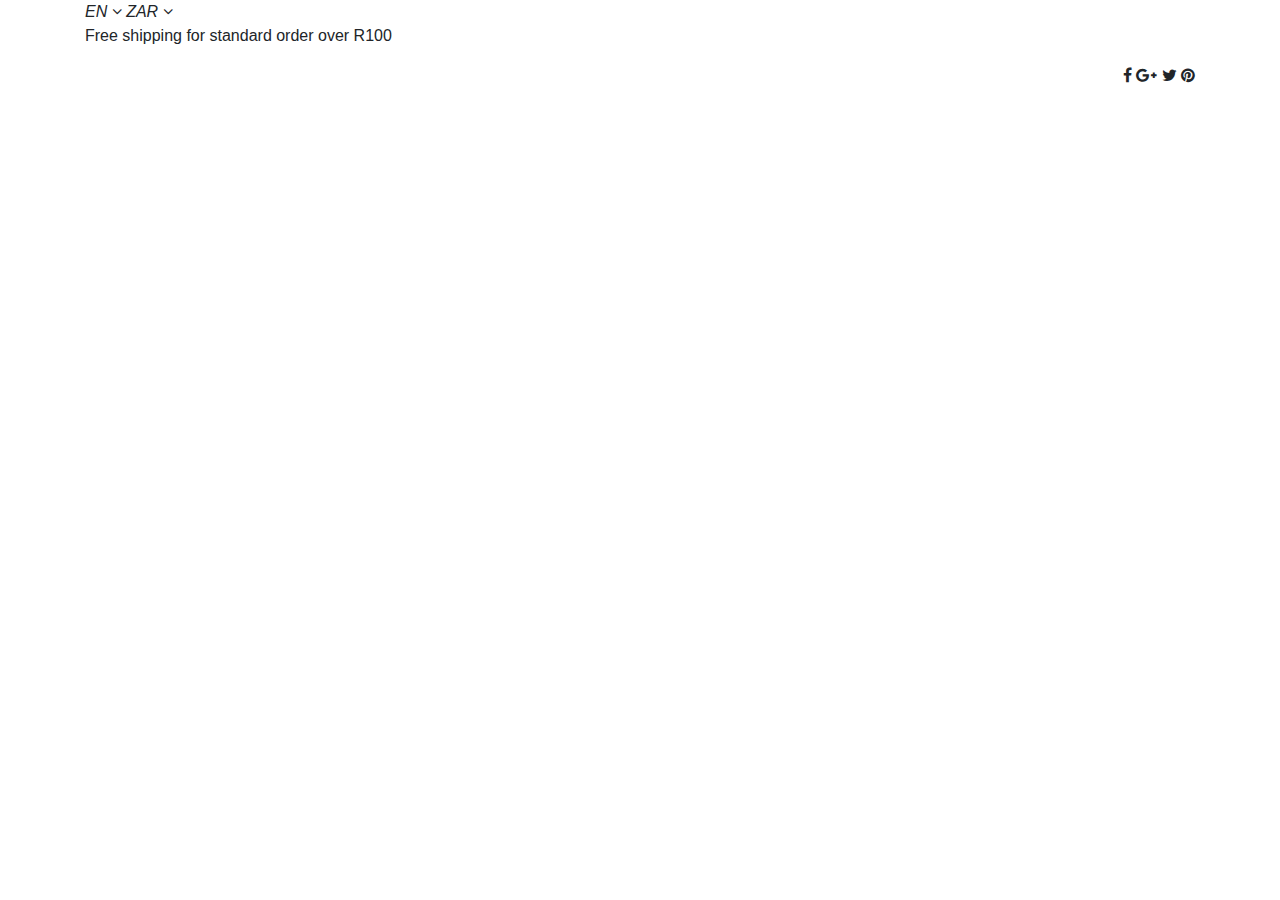
==== index.html @ af870609 "Html template added, style sheet linked in head and top bar added" ====
<!DOCTYPE html>
<html>
<head>
	<title>NATEB accessory store</title>
	<meta charset='utf-8'>
	<meta name='viewport' content='width=device-width, initial-scale=1'>
	<!-- bootstrap cdn link -->
	<link rel='stylesheet' href='https://stackpath.bootstrapcdn.com/bootstrap/4.3.1/css/bootstrap.min.css' integrity='sha384-ggOyR0iXCbMQv3Xipma34MD+dH/1fQ784/j6cY/iJTQUOhcWr7x9JvoRxT2MZw1T' crossorigin='anonymous'>
	<!-- font awsome cdn link -->
	<link rel="stylesheet" href="https://cdnjs.cloudflare.com/ajax/libs/font-awesome/4.7.0/css/font-awesome.min.css">
	<!-- linear icons cdn -->
	<link rel="stylesheet" href="https://cdn.linearicons.com/free/1.0.0/icon-font.min.css">
	<link rel='stylesheet' type='text/css' href='css/style.css'>
	<!-- <link rel="stylesheet" type="text/css" href="css/shopstyle.css"> -->
</head>
<body>
	<!-- Top bar -->
	<div class='container-fluid pre-header'>
		<div class='container'>
			<div class='container-item text-left money'>
			   <!-- <select name="lang" id="selection" class="eng">
					<option value="english">en</option>
					<option value="italy">IT</option>
			   </select> -->
				<i class="en">EN</i>
			   <i class="fa fa-angle-down icon1"></i>
			   <i class="zar">ZAR</i>
			   <i class="fa fa-angle-down icon1"></i>
			</div>
			<p id="shipping">
					Free shipping for standard order over R100
			</p>
			
			<div class="container-item text-right socials">
				<i class="fa fa-facebook-f facebook"></i>
				<i class="fa fa-google-plus google"></i>
				<i class="fa fa-twitter twitter"></i>
				<i class="fa fa-pinterest pinterest"></i>
			</div>
		</div>
	</div>
	<!-- End Top bar -->
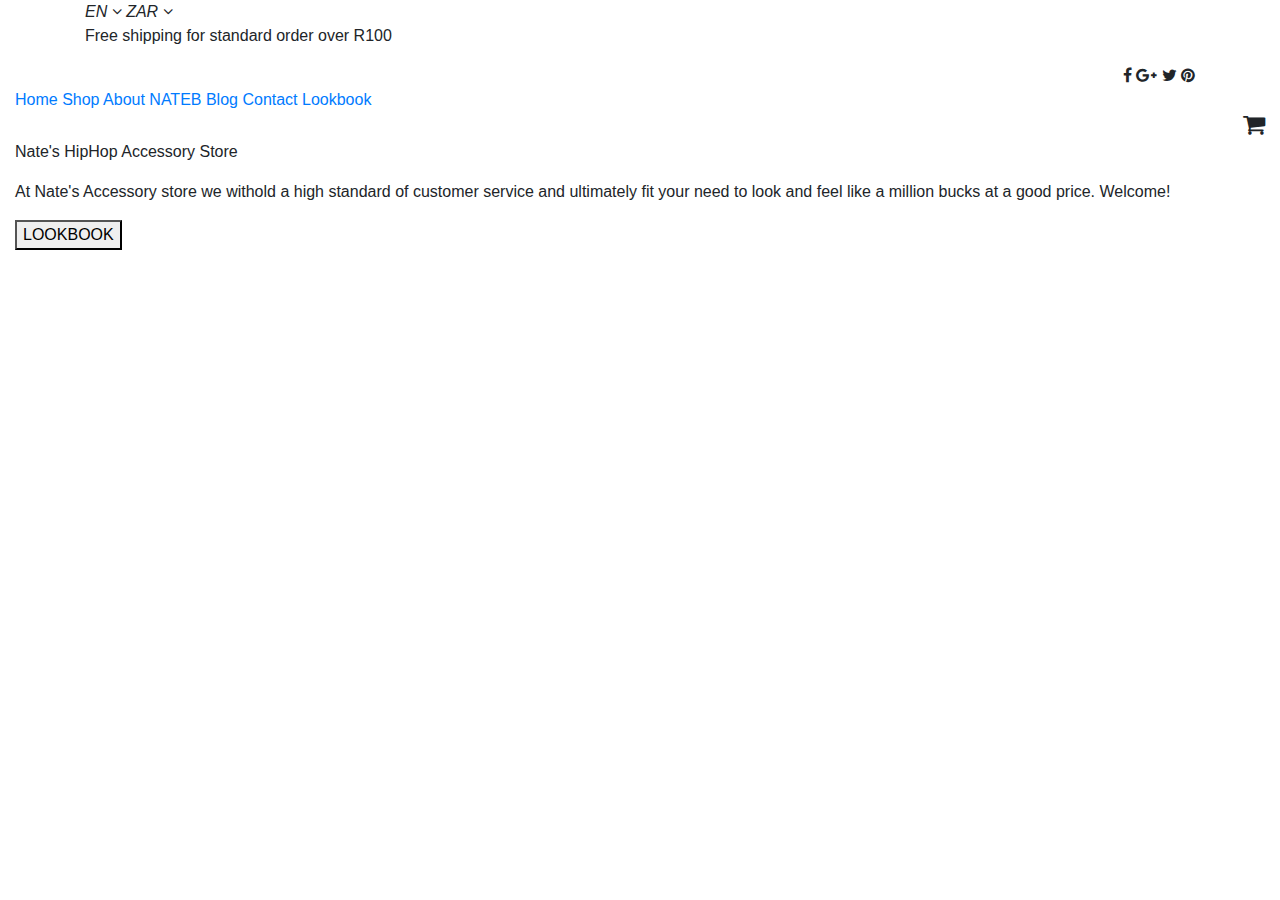
==== commit 156d304c: "Added navbar html in seperate section" ====
--- a/index.html
+++ b/index.html
@@ -39,4 +39,50 @@
 			</div>
 		</div>
 	</div>
-	<!-- End Top bar -->+    <!-- End Top bar -->
+    <!-- Section -->
+	<section class='section section-one container-fluid'>
+		<div class='container1'>
+			
+			<nav id='navbar'>
+			   
+				<a class='home' href='index.html'>Home <span class='sr-only'>(current)</span></a>
+			
+				<a class='shop' href='shop.html '>Shop</a>
+			
+				<a class='about' href='#'>About</a>
+			
+				<a class='logo' href='#'>NATEB</a>
+			
+				<a class='blog' href='#'>Blog</a>
+			
+				<a class='contact' href='#'>Contact</a>
+			  
+				<a class='lookbook' href='lookbook.html'>Lookbook</a>
+				
+			</nav>
+			   <div class="container-item text-right cart">
+					<i style="font-size:24px" class="fa">&#xf07a;</i>
+			   </div>
+				  
+			
+			<article class="intro">	
+				<div>
+				<p class="description">Nate's HipHop Accessory Store</p>
+				</div>
+				<div>
+				<P class="purpose">
+				 At Nate's Accessory store we withold a high standard of customer service and ultimately fit your need to look and feel like a million bucks at a good price.
+				 Welcome!
+				</P>
+				<!-- <p class="book">LookBook</p> -->
+				</div>
+				<div class="button">
+					<button id="lookbook-button" type="button"  >LOOKBOOK</button>
+				 </div>
+				 <a href="#advert"><i id="lookdown" class="lnr lnr-chevron-down"></i></a>
+				 </div>
+			</article>	
+		</div>
+	</section>
+	<!-- End Section -->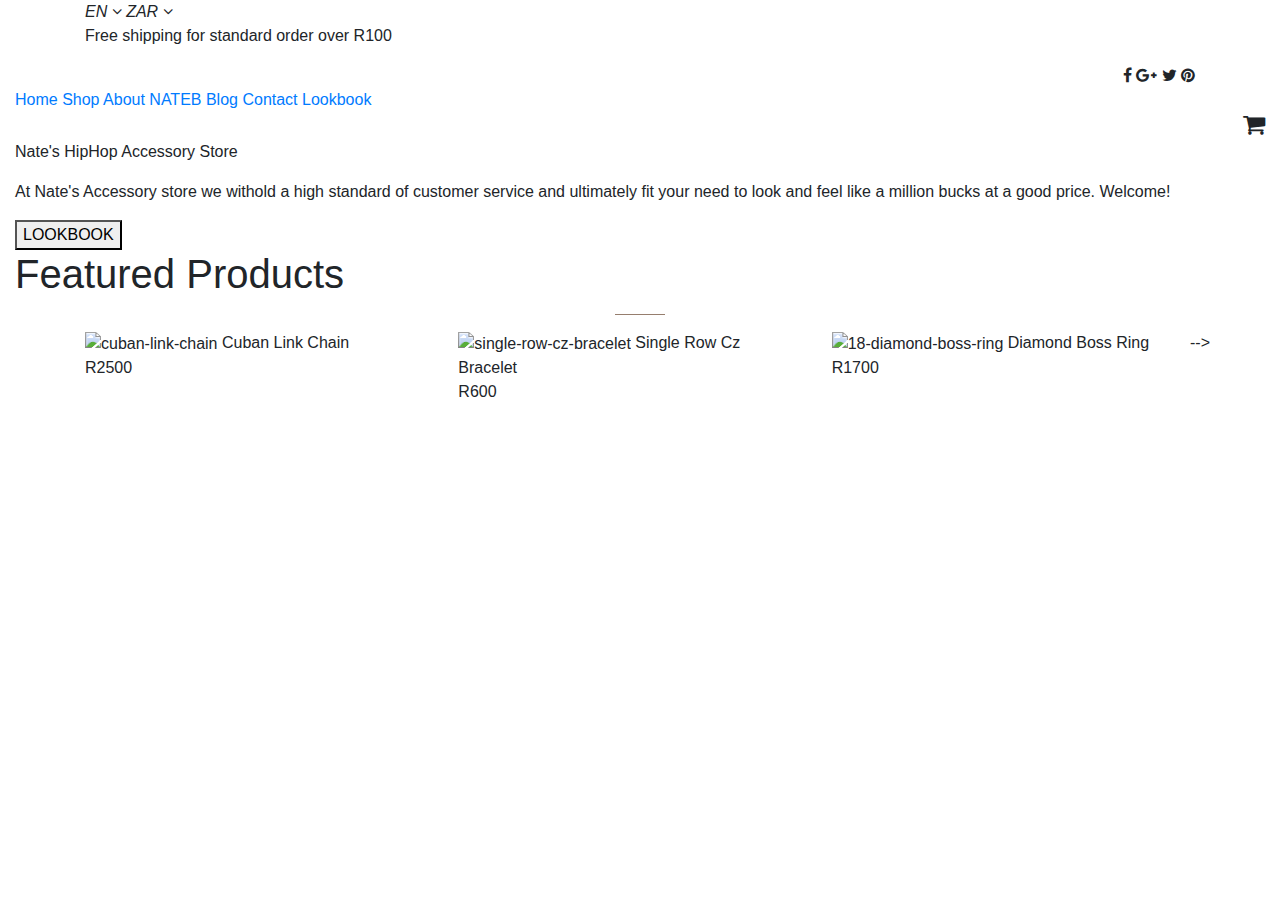
==== commit 10a2e2bb: "Added products and their prices" ====
--- a/index.html
+++ b/index.html
@@ -85,4 +85,33 @@
 			</article>	
 		</div>
 	</section>
+    <!-- End Section -->
+    <!-- Section -->
+	<section class='section section-two container-fluid'>
+		<div class='container2'>
+			<h1>Featured Products</h1>
+			<hr size="2px" width="50px" text-align="center" color="#a88d7b">
+			<div class="container picture">
+				<div class="row">
+				  <div class="col-sm">
+					<img id="img1" src="img/chains/cuban-link-chain.jpg" alt="cuban-link-chain">
+					<p1>Cuban Link Chain</p1> 
+					<p>R2500</p>
+				  </div>
+
+				  <div class="col-sm">
+					<img id="img2" src="img/wristwear/single-row-cz-bracelet.jpg" alt="single-row-cz-bracelet">
+					<p1>Single Row Cz Bracelet</p1>
+					<p>R600</p>
+				  </div>
+
+				  <div class="col-sm">
+					<img id="img3" src="img/rings-and-earrings/18-diamond-boss-ring.jpg" alt="18-diamond-boss-ring">
+					 <p1>Diamond Boss Ring</p1>
+					 <p>R1700</p>
+				  </div> -->
+				</div>
+			  
+		</div>
+	</section>
 	<!-- End Section -->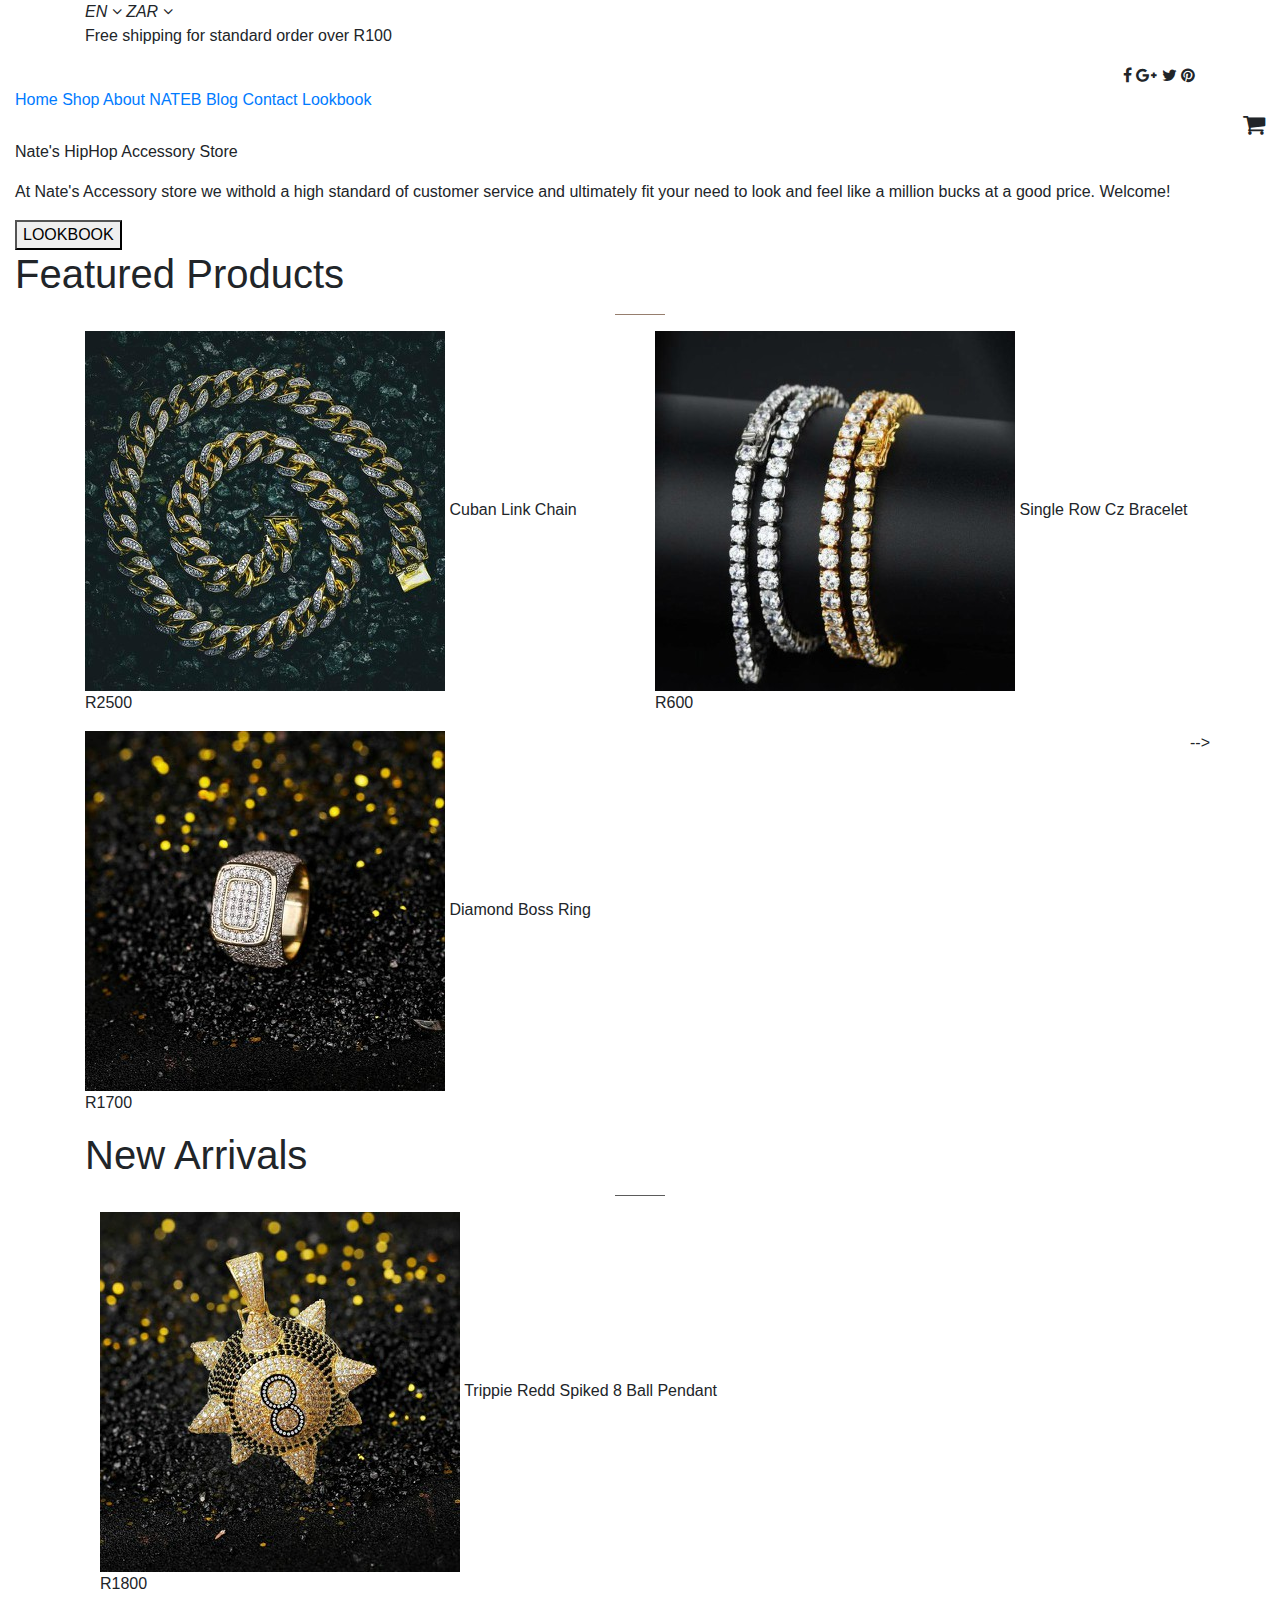
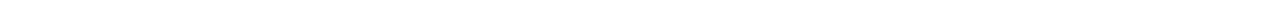
==== commit 928dc2b6: "Added new arrivals section and added images to tags" ====
--- a/index.html
+++ b/index.html
@@ -114,4 +114,19 @@
 			  
 		</div>
 	</section>
-	<!-- End Section -->+    <!-- End Section -->
+    <!-- Section -->
+	<section class='section section-two container-fluid'>
+		<div class='container'>
+			<h1>New Arrivals</h1>
+			<hr size="2px" width="50px" text-align="center" color="#666666">
+			<div class="container picture">
+				<div class="row">
+				  <div class="col-sm">
+					<img id="img4" src="img/pendants/trippie-spiked-8-ball-pendant.jpg" alt="trippie-spiked-8-ball-pendant">
+					<p1>Trippie Redd Spiked 8 Ball Pendant</p1> 
+					<p>R1800</p>
+                  </div>
+        </div>
+    </section>
+     <!-- End Section -->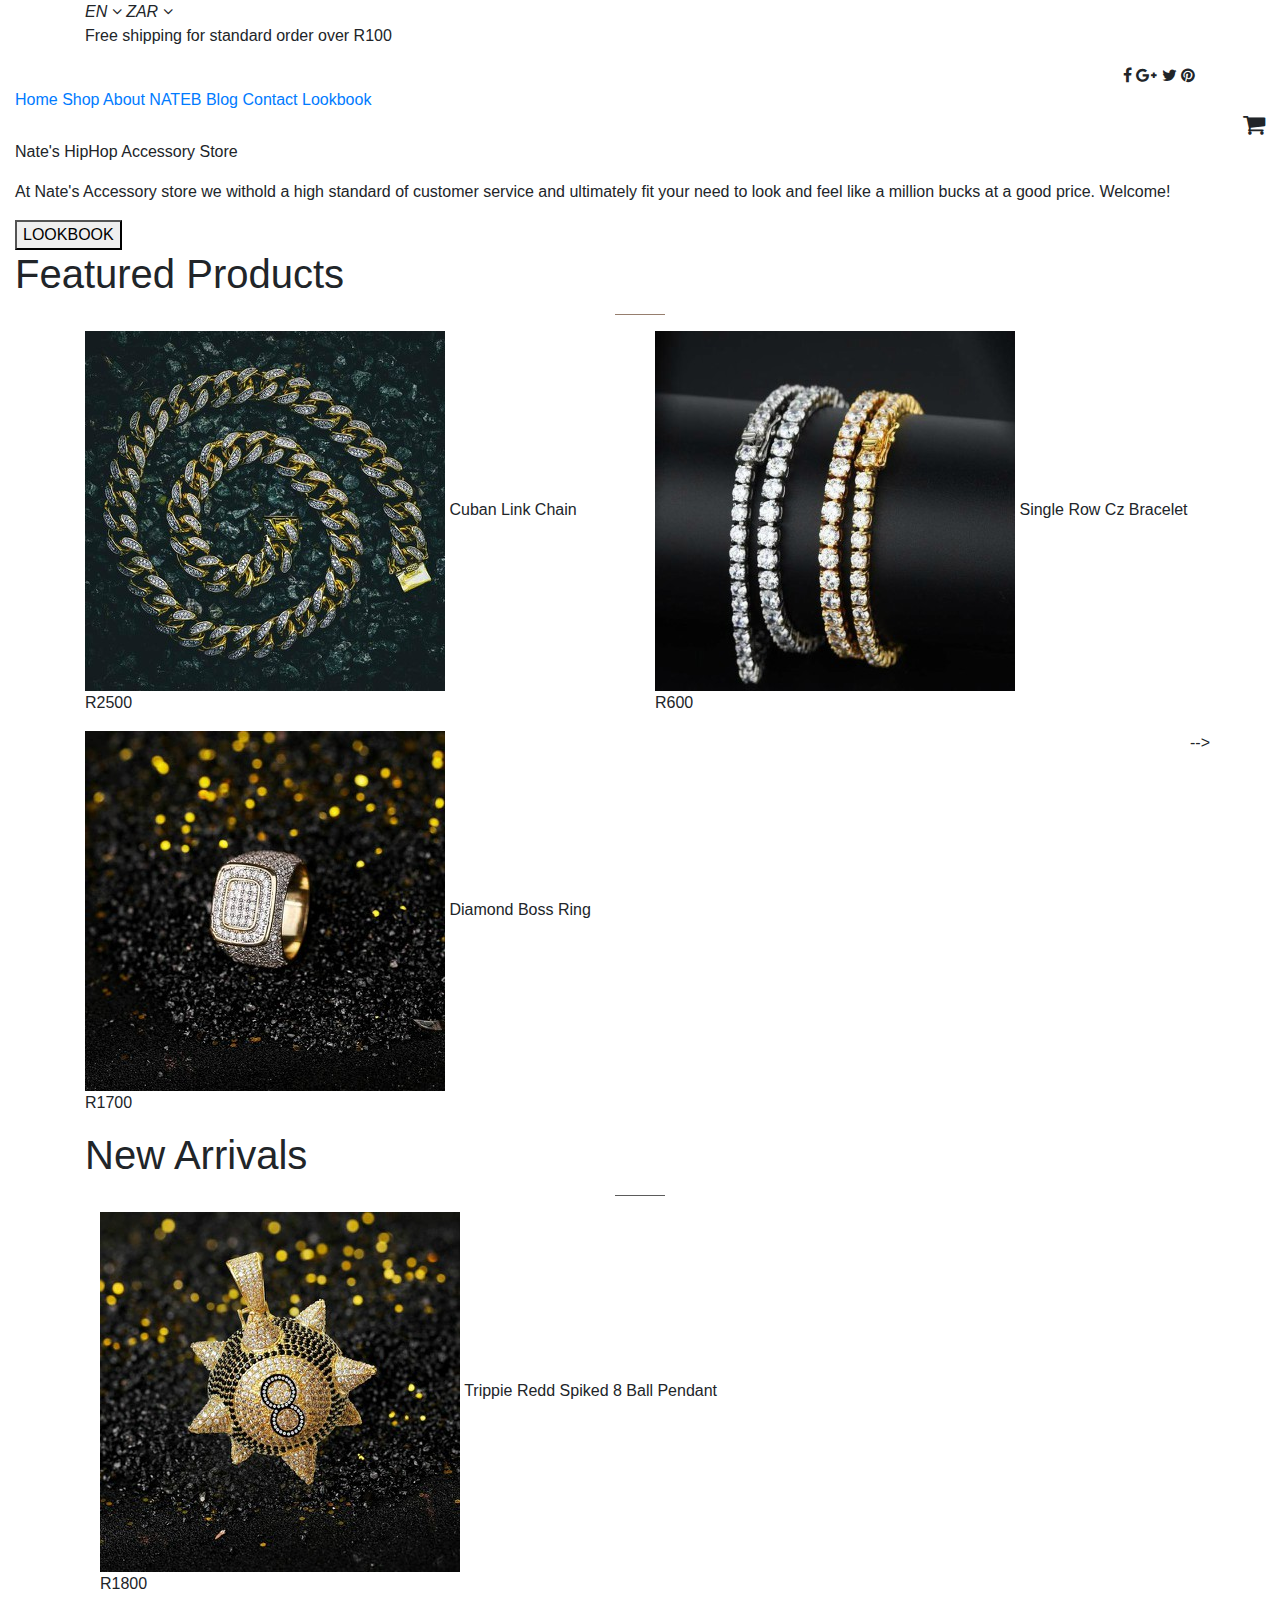
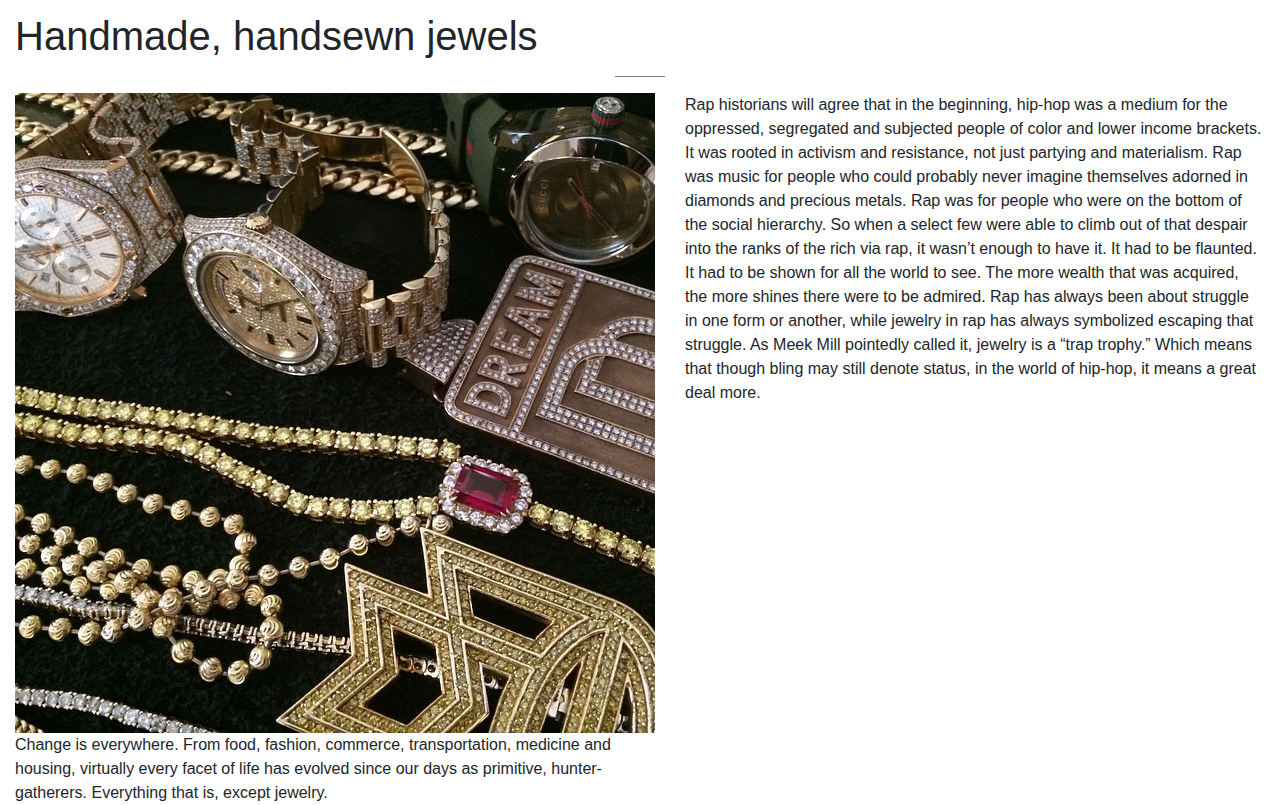
==== commit 3860b851: "Added who-we-are info and image to section" ====
--- a/index.html
+++ b/index.html
@@ -129,4 +129,28 @@
                   </div>
         </div>
     </section>
-     <!-- End Section -->+     <!-- End Section -->
+     <!-- Section -->
+	<section class='section   container-fluid'>
+		
+		<div class="container4">
+				<h1>Handmade, handsewn jewels</h1>
+				<hr size="2px" width="50px" text-align="center" color="#a88d7b">
+				<div class="row">
+				  <div class="col-sm">
+					<img id="img4" src="img/who-we-are.jpg" alt="our collection">
+					<p1>Change is everywhere. From food, fashion, commerce, transportation, medicine and housing, virtually every facet of life has evolved since our days as primitive, hunter-gatherers. Everything that is, except jewelry.</p1> 
+					 
+				  </div>
+				  <div class="col-sm phrase">
+				    <p1>Rap historians will agree that in the beginning, hip-hop was a medium for the oppressed, segregated and subjected people of color and lower income brackets. It was rooted in activism and resistance, not just partying and materialism. Rap was music for people who could probably never imagine themselves adorned in diamonds and precious metals. Rap was for people who were on the bottom of the social hierarchy.
+
+					So when a select few were able to climb out of that despair into the ranks of the rich via rap, it wasn’t enough to have it. It had to be flaunted. It had to be shown for all the world to see. The more wealth that was acquired, the more shines there were to be admired. Rap has always been about struggle in one form or another, while jewelry in rap has always symbolized escaping that struggle. As Meek Mill pointedly called it, jewelry is a “trap trophy.” Which means that though bling may still denote status, in the world of hip-hop, it means a great deal more.
+					</p1>
+					
+				  </div>
+			
+			  
+		</div>
+	</section>
+	<!-- End Section -->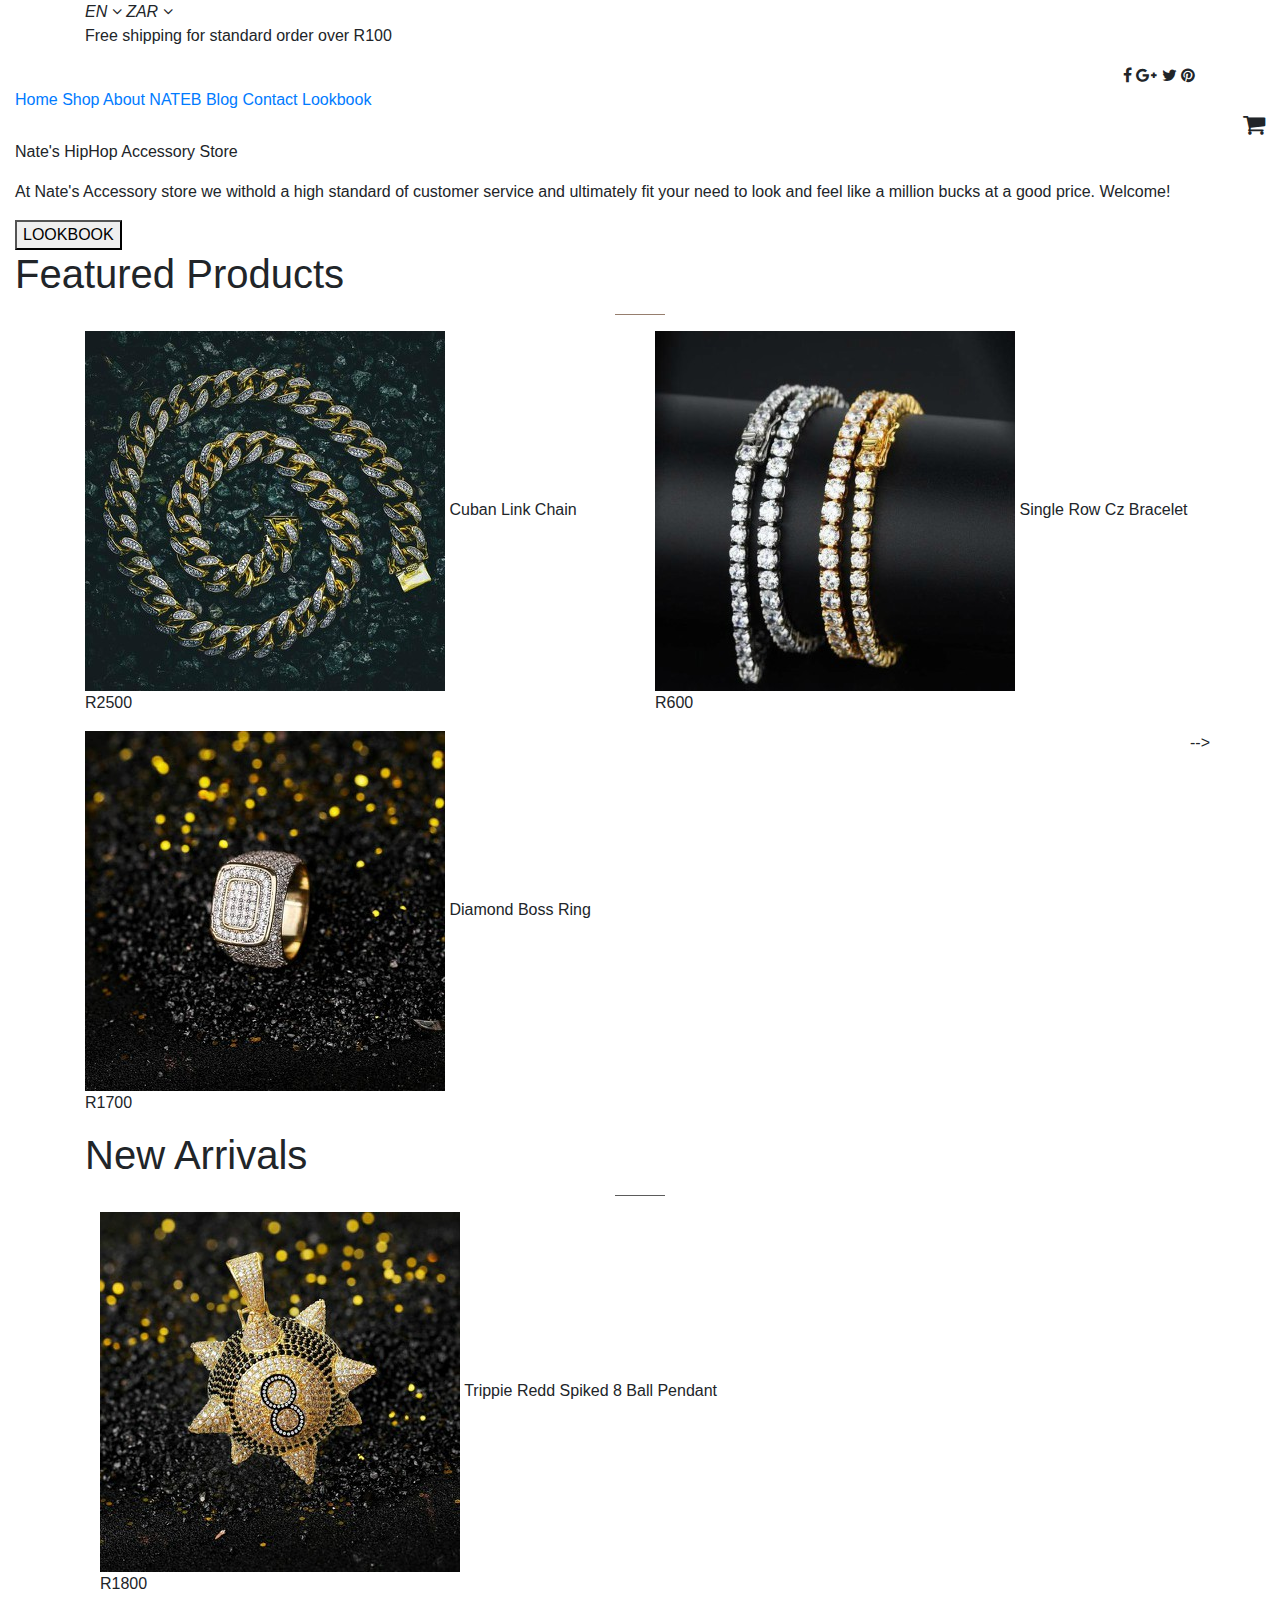
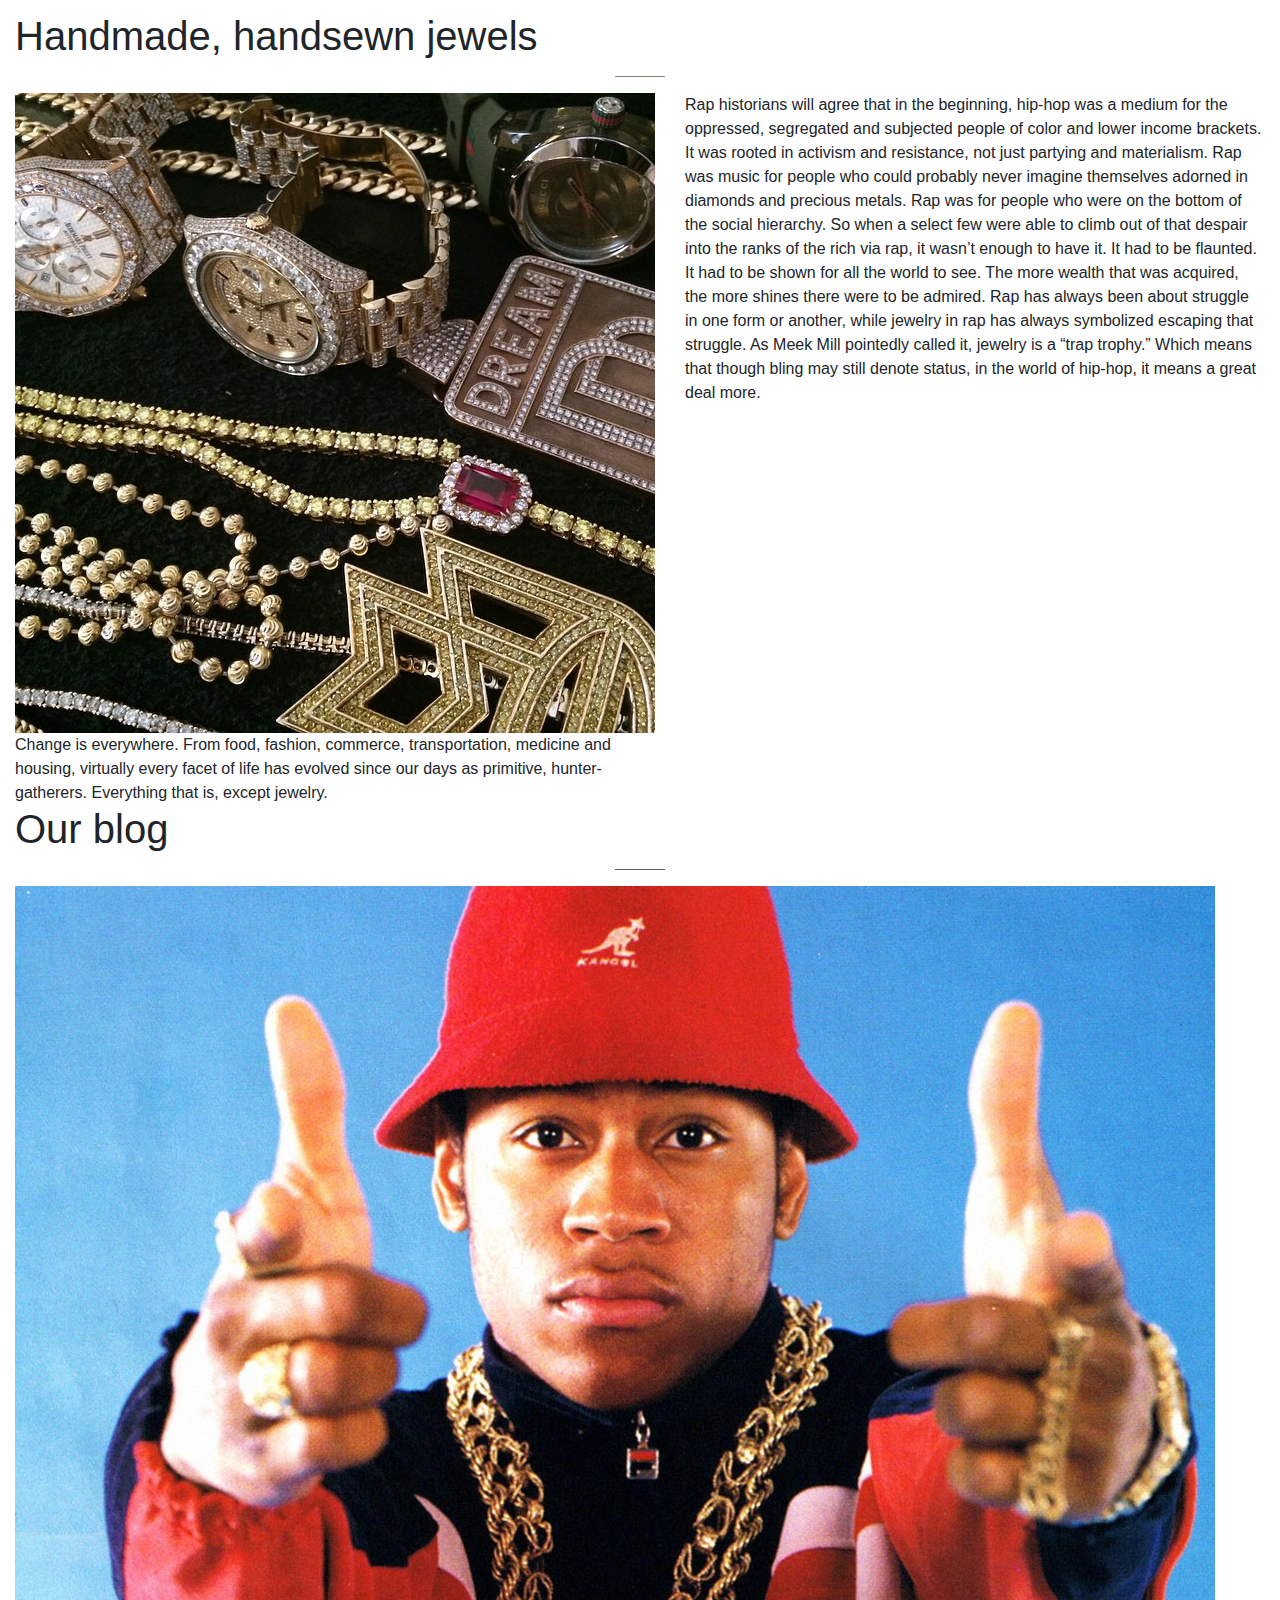
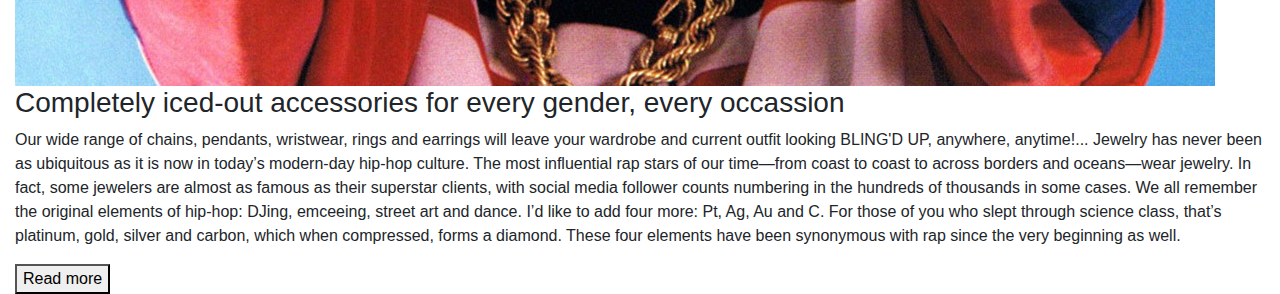
==== commit ec1b4147: "Added blog info and image and read more function" ====
--- a/index.html
+++ b/index.html
@@ -153,4 +153,28 @@
 			  
 		</div>
 	</section>
-	<!-- End Section -->+    <!-- End Section -->
+    <!-- Section -->
+	<section class='section   container-fluid '>
+		
+        <div class="container5">
+                <h1>Our blog</h1>
+                <hr size="2px" width="50px" text-align="center" color="#666666">
+                <div class="row">
+                  <div class="col-sm">
+                    <img id="img4" src="img/blog.jpg" alt="hiphop artist in bling">
+                  </div>
+                  <div class="col-sm ">
+                    <h3>Completely iced-out accessories for every gender, every occassion</h3>
+                    
+                    <p>Our wide range of chains, pendants, wristwear, rings and earrings will leave your wardrobe and current outfit looking BLING'D UP, anywhere, anytime!<span id="dots">...</span>
+                        <span id="more">Jewelry has never been as ubiquitous as it is now in today’s modern-day hip-hop culture. The most influential rap stars of our time—from coast to coast to across borders and oceans—wear jewelry. In fact, some jewelers are almost as famous as their superstar clients, with social media follower counts numbering in the hundreds of thousands in some cases. We all remember the original elements of hip-hop: DJing, emceeing, street art and dance. I’d like to add four more: Pt, Ag, Au and C. For those of you who slept through science class, that’s platinum, gold, silver and carbon, which when compressed, forms a diamond. These four elements have been synonymous with rap since the very beginning as well.</span></p>
+                        <button onclick="myFunction()" id="myBtn">Read more</button>
+                        
+                  </div>
+            
+              
+        </div>
+    </section>
+    <!-- End Section -->
+    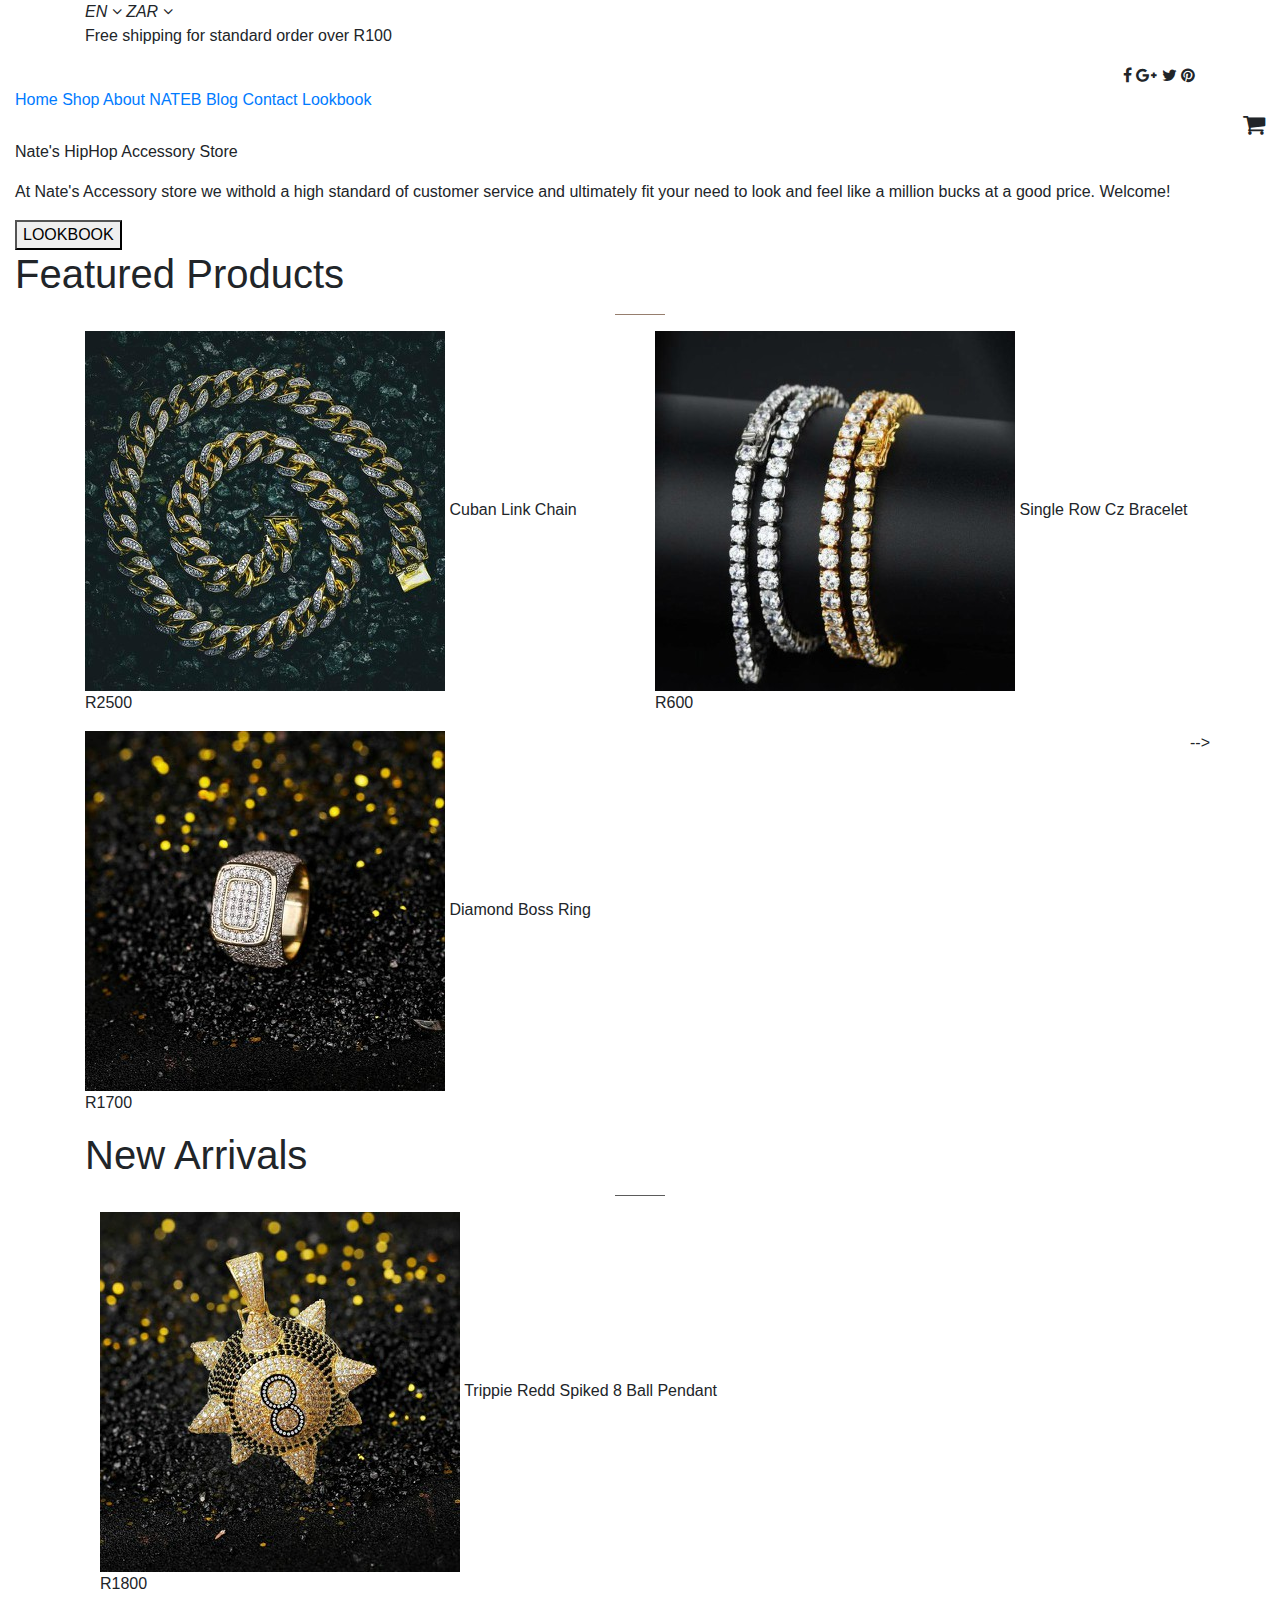
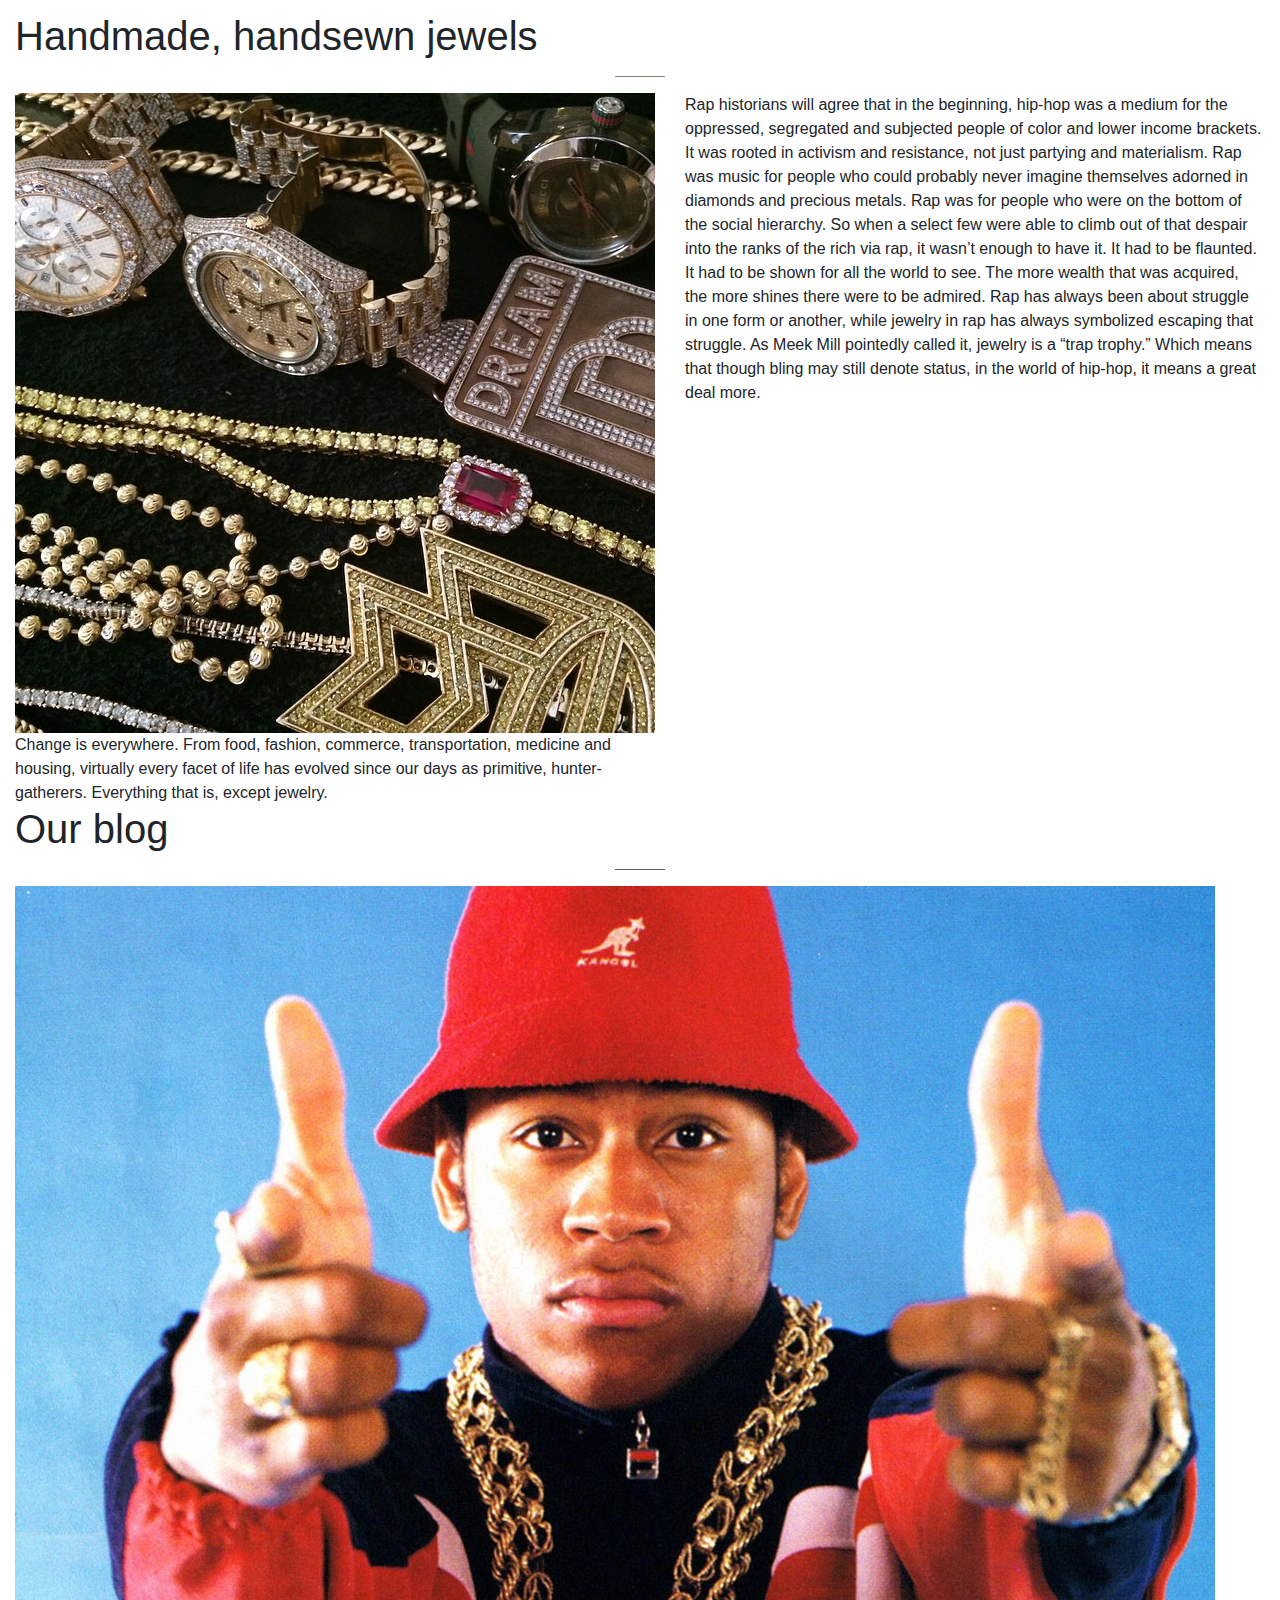
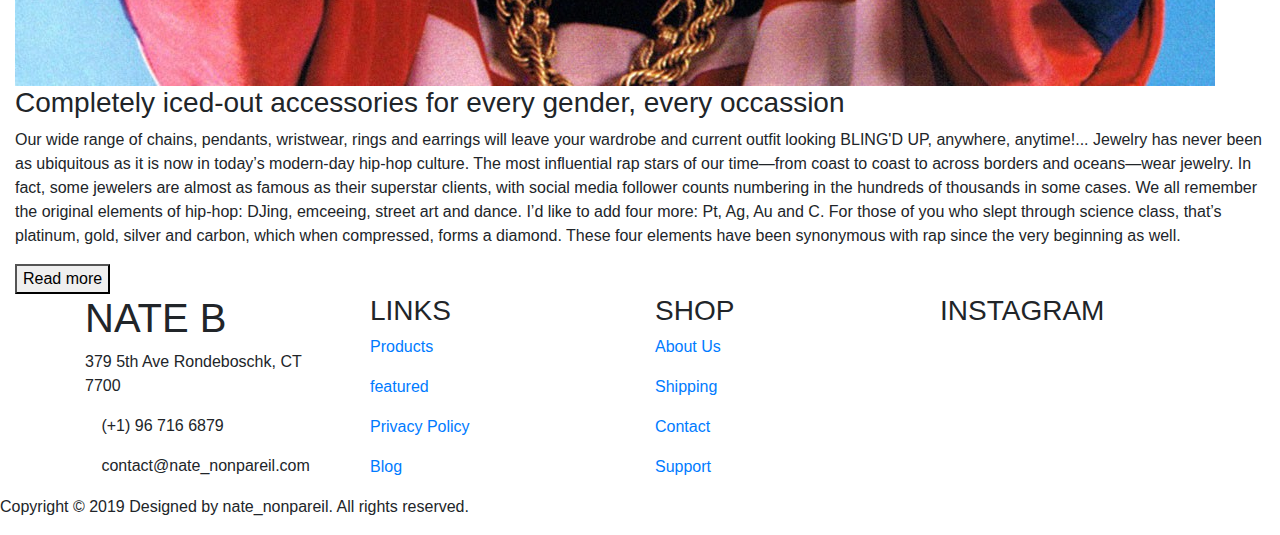
==== commit 46e74ddb: "Added footer and bottom container without instagram images" ====
--- a/index.html
+++ b/index.html
@@ -177,4 +177,56 @@
         </div>
     </section>
     <!-- End Section -->
+    <!-- footer here -->
+    <footer class="footer">
+		<div class="container ">
+				<div class="row">
+				  <div class="col-sm">
+					<h1>NATE B</h1>
+					<p><i class='fas fa-map-marker-alt'></i>    379 5th Ave  Rondeboschk, CT 7700</p>
+					<p><i class='fas fa-phone'></i>    (+1) 96 716 6879</p>
+					<p><i class='far fa-envelope'></i>  contact@nate_nonpareil.com</p>
+				  </div>
+				  <div class="col-sm">
+					<h3>LINKS</h3>
+					<p><a href="">Products</a></p>
+					<p><a href="">featured</a></p>
+					<p><a href="">Privacy Policy</a></p>
+					<p><a href="">Blog</a></p>
+				  </div>
+				  <div class="col-sm">
+				   <h3>SHOP</h3>
+				   <p><a href="">About Us</a></p>
+				   <p><a href="">Shipping</a></p>
+				   <p><a href="">Contact</a></p>
+				   <p><a href="">Support</a></p>
+				  </div>
+				  <div class="col-sm">
+						<h3>INSTAGRAM</h3>
+						<div class="instagram">
+						<table cellspacing="10" cellpading="10">
+							<tr>
+							<td class="pic-block"></td>
+							<td class="pic-block"></td>
+							<td class="pic-block"></td>
+							<td class="pic-block"></td>
+						</tr>
+						<tr>
+							<td class="pic-block"></td>
+							<td class="pic-block"></td>
+							<td class="pic-block"></td>
+							<td class="pic-block"></td>
+						</tr>
+						</table>
+						</div>
+				 </div>
+				</div>
+			  </div>
+</footer>
+<div class="bottom">
+				  <p>Copyright © 2019 Designed by nate_nonpareil. All rights reserved.</p>
+			  </div>
+
+</body>
+</html>
     